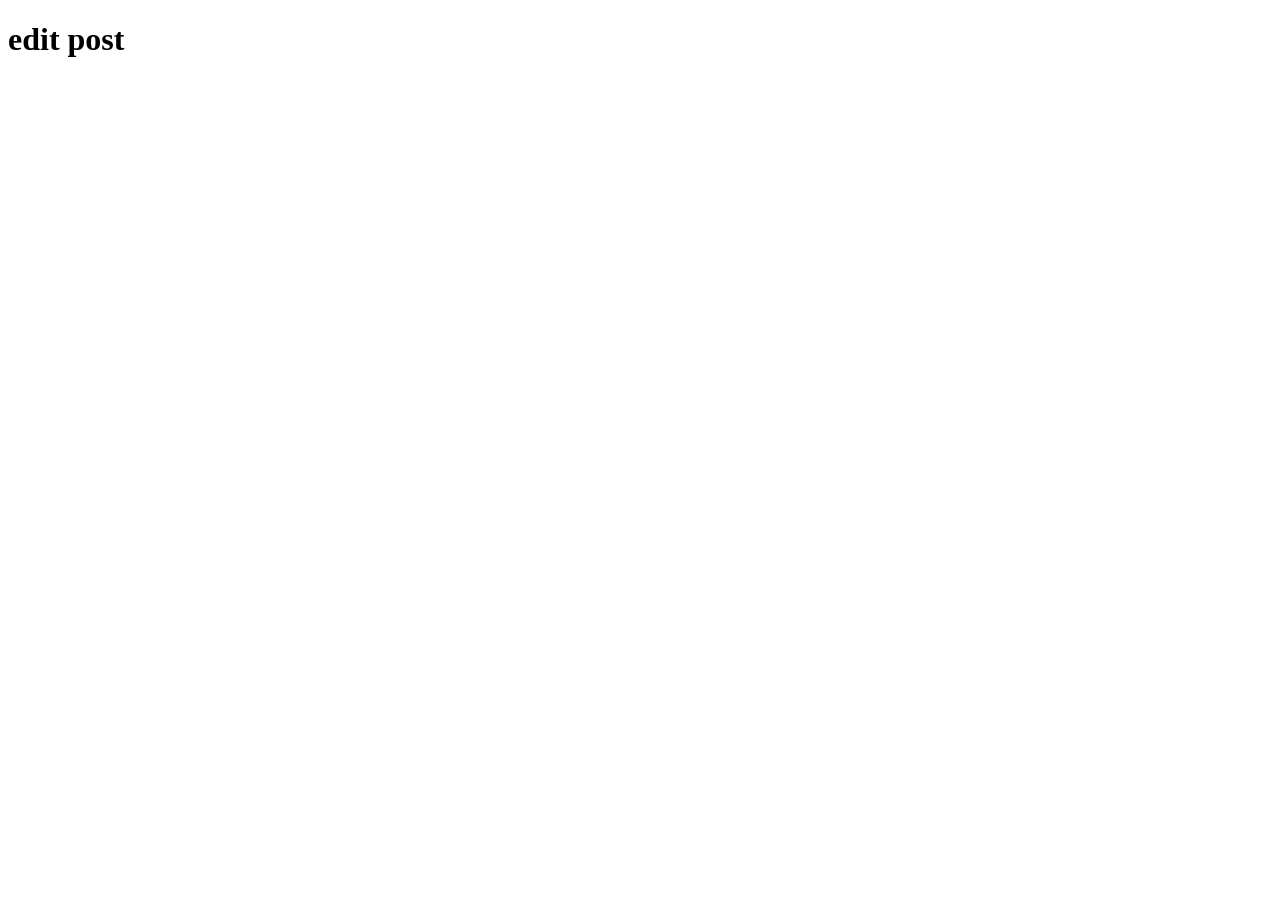
==== add-edit-post.html @ dc833c2f "init commit" ====
<!DOCTYPE html>
<html lang="en">
  <head>
    <meta charset="UTF-8" />
    <meta http-equiv="X-UA-Compatible" content="IE=edge" />
    <meta name="viewport" content="width=device-width, initial-scale=1.0" />
    <title>Document</title>
  </head>
  <body>
    <h1>edit post</h1>
  </body>
</html>
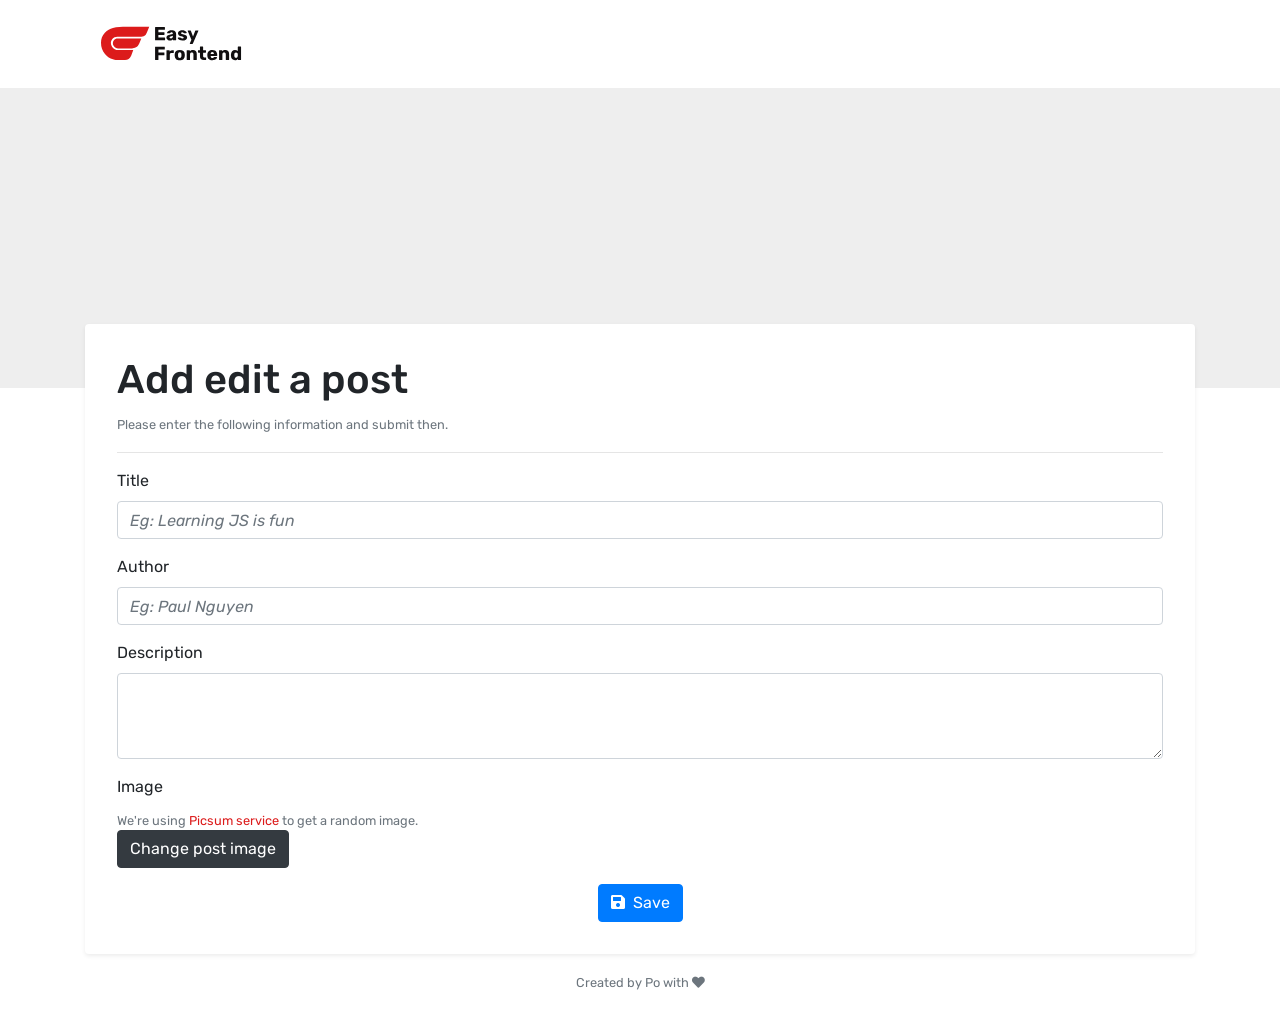
==== commit a3e273bc: "ok" ====
--- a/add-edit-post.html
+++ b/add-edit-post.html
@@ -2,11 +2,131 @@
 <html lang="en">
   <head>
     <meta charset="UTF-8" />
-    <meta http-equiv="X-UA-Compatible" content="IE=edge" />
     <meta name="viewport" content="width=device-width, initial-scale=1.0" />
-    <title>Document</title>
+    <meta http-equiv="X-UA-Compatible" content="ie=edge" />
+    <title>Add edit post</title>
+
+    <link rel="shortcut icon" href="images/favicon.png" type="image/png" />
+
+    <!-- Bootstrap CSS -->
+    <link
+      rel="stylesheet"
+      href="https://stackpath.bootstrapcdn.com/bootstrap/4.3.1/css/bootstrap.min.css"
+      integrity="sha384-ggOyR0iXCbMQv3Xipma34MD+dH/1fQ784/j6cY/iJTQUOhcWr7x9JvoRxT2MZw1T"
+      crossorigin="anonymous"
+    />
+
+    <!-- Font awesome -->
+    <link
+      rel="stylesheet"
+      href="https://use.fontawesome.com/releases/v5.8.2/css/all.css"
+      integrity="sha384-oS3vJWv+0UjzBfQzYUhtDYW+Pj2yciDJxpsK1OYPAYjqT085Qq/1cq5FLXAZQ7Ay"
+      crossorigin="anonymous"
+    />
+
+    <!-- Use font Rubik -->
+    <link href="https://fonts.googleapis.com/css?family=Rubik&display=swap" rel="stylesheet" />
+
+    <!-- Internal CSS -->
+    <link rel="stylesheet" href="./styles/main.css" />
+    <link rel="stylesheet" href="./styles/post-detail.css" />
+    <link rel="stylesheet" href="./styles/add-edit-post.css" />
   </head>
+
   <body>
-    <h1>edit post</h1>
+    <header>
+      <!-- Navigation
+      - Please note that we use an empty item to make sure that we always have 3 flex-items
+        so logo is at centered, and the left and the right item can be optional by leaving it empty
+    -->
+      <nav class="top-nav shadow-sm py-3">
+        <div class="container">
+          <ul class="nav justify-content-between align-items-center">
+            <li class="nav-item">
+              <a class="nav-link" href=".">
+                <img class="nav__logo" src="./images/images/logo.svg" alt="Logo Nordic Coder" />
+              </a>
+            </li>
+
+            <li class="nav-item">
+              <a id="goToDetailPageLink" class="nav-link" href="#"></a>
+            </li>
+          </ul>
+        </div>
+      </nav>
+    </header>
+
+    <main>
+      <section id="postHeroImage" class="hero"></section>
+
+      <section class="post-detail">
+        <div class="container">
+          <div class="post-detail-main shadow-sm">
+            <div class="post-title-wrapper">
+              <h1 id="postDetailTitle">Add edit a post</h1>
+
+              <p>
+                <small class="text-muted"
+                  >Please enter the following information and submit then.</small
+                >
+              </p>
+            </div>
+
+            <form id="postForm" class="post-form">
+              <div class="form-group">
+                <label for="postTitle">Title</label>
+                <input
+                  type="text"
+                  class="form-control"
+                  name="title"
+                  placeholder="Eg: Learning JS is fun"
+                />
+                <div class="invalid-feedback">
+                  Ooops! Please write a nice title for your post &gt;.&lt;
+                </div>
+              </div>
+
+              <div class="form-group">
+                <label for="postAuthor">Author</label>
+                <input
+                  type="text"
+                  class="form-control"
+                  name="author"
+                  placeholder="Eg: Paul Nguyen"
+                />
+                <div class="invalid-feedback">Please enter author of this post!</div>
+              </div>
+
+              <div class="form-group">
+                <label for="postDescription">Description</label>
+                <textarea class="form-control" name="description" rows="3"></textarea>
+              </div>
+
+              <div class="form-group">
+                <label for="postChangeImage">Image</label>
+                <small id="passwordHelpBlock" class="form-text text-muted">
+                  We&apos;re using
+                  <a href="https://picsum.photos">Picsum service</a> to get a random image.
+                </small>
+                <button type="button" id="postChangeImage" class="btn btn-dark">
+                  Change post image
+                </button>
+              </div>
+
+              <div class="text-center">
+                <button class="btn btn-primary"><i class="fas fa-save mr-1"></i> Save</button>
+              </div>
+            </form>
+          </div>
+        </div>
+      </section>
+    </main>
+
+    <footer class="text-center text-muted py-3">
+      <small>Created by Po with <i class="fas fa-heart"></i></small>
+    </footer>
+
+    <!-- Scripts should be placed here to prevent blocking render UI -->
+    <!-- <script type="module" src="js/add-edit-post.mjs"></script> -->
   </body>
 </html>
--- a/styles/main.css
+++ b/styles/main.css
@@ -0,0 +1,75 @@
+* {
+  padding: 0;
+  margin: 0;
+  box-sizing: border-box;
+}
+
+body {
+  /* Make footer always at bottom of our screen */
+  display: flex;
+  flex-flow: column;
+  min-height: 100vh;
+
+  font-family: "Rubik", sans-serif;
+}
+
+body > main {
+  flex: 1 1 auto;
+}
+
+:root {
+  --primary-color: #dc1b1b;
+}
+
+/* Override link style */
+a {
+  color: var(--primary-color);
+}
+
+a:hover {
+  color: var(--primary-color);
+  opacity: 0.8;
+}
+
+a > i {
+  transition: all 0.25s;
+}
+
+a:hover > i {
+  transform: rotate(90deg);
+}
+
+/* Add underline for all h1 */
+h1.with-underline {
+  position: relative;
+  margin-bottom: 3rem;
+}
+
+h1.with-underline::after {
+  content: "";
+  position: absolute;
+  top: calc(100% + 0.5rem);
+  left: 0;
+  right: 0;
+
+  width: 5rem;
+  height: 0.25rem;
+  margin: 0 auto;
+  border-radius: 0.25rem;
+
+  background-color: #444;
+}
+
+/* Reset ul style */
+ul {
+  list-style-type: none;
+}
+
+::placeholder {
+  font-style: italic;
+}
+
+.nav .nav__logo {
+  height: 40px;
+  width: auto;
+}
--- a/styles/post-detail.css
+++ b/styles/post-detail.css
@@ -0,0 +1,26 @@
+
+section.hero {
+  height: 300px;
+  background: #eee;
+  background-size: cover;
+  background-position: center;
+  background-repeat: no-repeat;
+}
+
+.post-detail .post-detail-main {
+  margin-top: -4rem;
+  padding: 2rem;
+  border-radius: .25rem;
+  background-color: white;
+}
+
+.post-detail .post-title-wrapper {
+  margin-bottom: 1rem;
+  border-bottom: 1px solid rgba(0, 0, 0, .1);
+}
+
+
+.post-detail .post-image {
+  width: 100%;
+  margin-bottom: 1rem;
+}
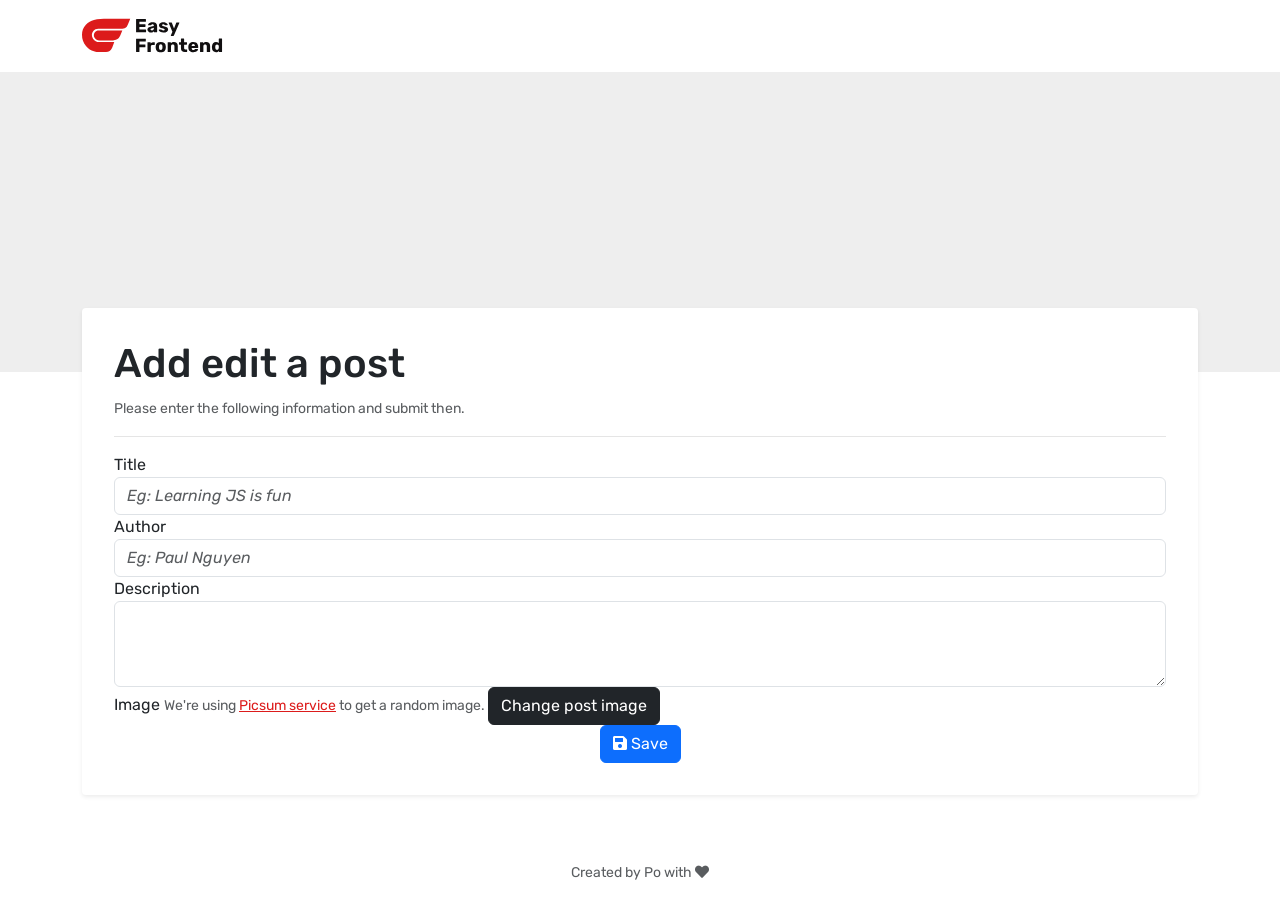
==== commit 6bc7dc46: "update bt" ====
--- a/add-edit-post.html
+++ b/add-edit-post.html
@@ -10,9 +10,9 @@
 
     <!-- Bootstrap CSS -->
     <link
+      href="https://cdn.jsdelivr.net/npm/bootstrap@5.0.2/dist/css/bootstrap.min.css"
       rel="stylesheet"
-      href="https://stackpath.bootstrapcdn.com/bootstrap/4.3.1/css/bootstrap.min.css"
-      integrity="sha384-ggOyR0iXCbMQv3Xipma34MD+dH/1fQ784/j6cY/iJTQUOhcWr7x9JvoRxT2MZw1T"
+      integrity="sha384-EVSTQN3/azprG1Anm3QDgpJLIm9Nao0Yz1ztcQTwFspd3yD65VohhpuuCOmLASjC"
       crossorigin="anonymous"
     />
 
@@ -30,7 +30,6 @@
     <!-- Internal CSS -->
     <link rel="stylesheet" href="./styles/main.css" />
     <link rel="stylesheet" href="./styles/post-detail.css" />
-    <link rel="stylesheet" href="./styles/add-edit-post.css" />
   </head>
 
   <body>
@@ -43,13 +42,13 @@
         <div class="container">
           <ul class="nav justify-content-between align-items-center">
             <li class="nav-item">
-              <a class="nav-link" href=".">
+              <a class="nav__link" href=".">
                 <img class="nav__logo" src="./images/images/logo.svg" alt="Logo Nordic Coder" />
               </a>
             </li>
 
             <li class="nav-item">
-              <a id="goToDetailPageLink" class="nav-link" href="#"></a>
+              <a id="goToDetailPageLink" class="nav__link" href="#"></a>
             </li>
           </ul>
         </div>
--- a/styles/main.css
+++ b/styles/main.css
@@ -10,7 +10,7 @@
   flex-flow: column;
   min-height: 100vh;
 
-  font-family: "Rubik", sans-serif;
+  font-family: 'Rubik', sans-serif;
 }
 
 body > main {
@@ -46,7 +46,7 @@
 }
 
 h1.with-underline::after {
-  content: "";
+  content: '';
   position: absolute;
   top: calc(100% + 0.5rem);
   left: 0;
@@ -73,3 +73,14 @@
   height: 40px;
   width: auto;
 }
+
+.nav .nav__link {
+  text-decoration: none;
+}
+.nav .nav__link:hover {
+  text-decoration: underline;
+}
+
+.nav .nav__link > i {
+  margin-right: 5px;
+}
